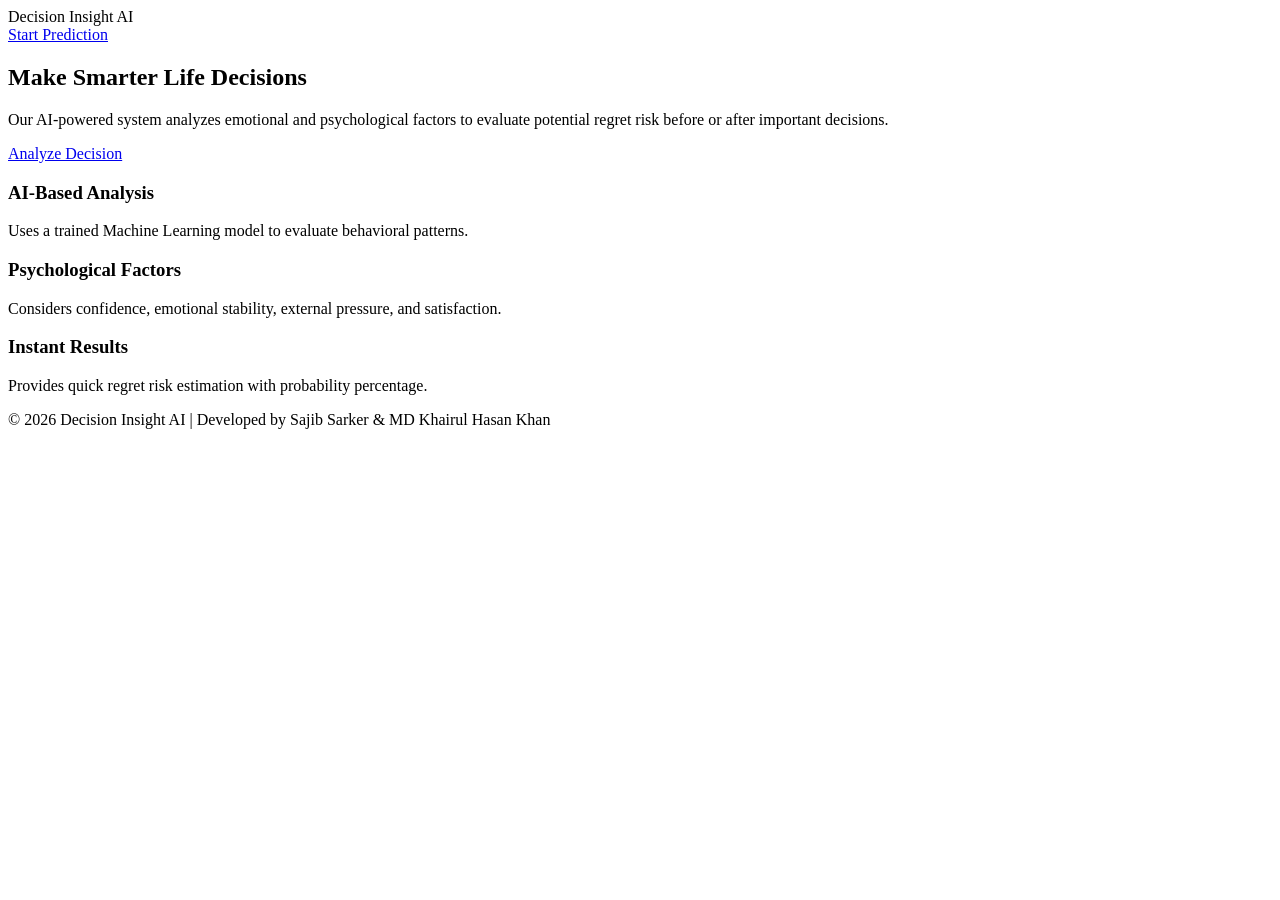
==== templates/index.html @ 463e9a97 "Restructure files for use Flask" ====
<!DOCTYPE html>
<html>
<head>
    <title>Decision Insight AI</title>
    <link rel="stylesheet" href="style.css">
</head>
<body>

<!-- NAVBAR -->
<nav class="navbar">
    <div class="logo">Decision Insight AI</div>
    <a href="predict.html" class="nav-btn">Start Prediction</a>
</nav>

<!-- HERO SECTION -->
<section class="hero">
    <div class="hero-content">
        <h1>Make Smarter Life Decisions</h1>
        <p>
            Our AI-powered system analyzes emotional and psychological factors 
            to evaluate potential regret risk before or after important decisions.
        </p>
        <a href="predict.html" class="primary-btn">Analyze Decision</a>
    </div>
</section>

<!-- FEATURES SECTION -->
<section class="features">

    <div class="feature-card">
        <h3>AI-Based Analysis</h3>
        <p>Uses a trained Machine Learning model to evaluate behavioral patterns.</p>
    </div>

    <div class="feature-card">
        <h3>Psychological Factors</h3>
        <p>Considers confidence, emotional stability, external pressure, and satisfaction.</p>
    </div>

    <div class="feature-card">
        <h3>Instant Results</h3>
        <p>Provides quick regret risk estimation with probability percentage.</p>
    </div>

</section>

<!-- FOOTER -->
<footer>
    <p>© 2026 Decision Insight AI | Developed by Sajib Sarker & MD Khairul Hasan Khan</p>
</footer>

</body>
</html>
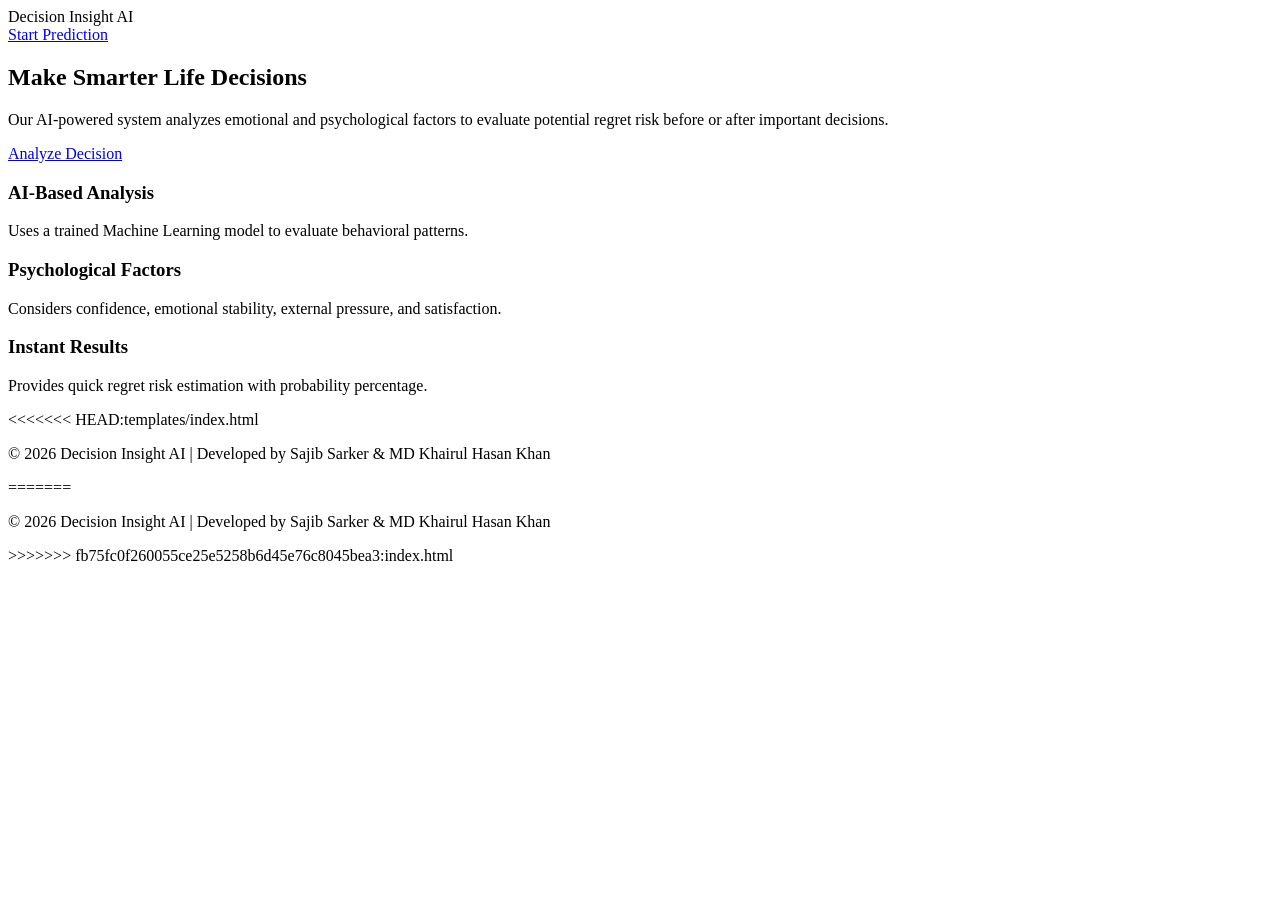
==== commit 20f8a555: "Restructure files for use Flask" ====
--- a/templates/index.html
+++ b/templates/index.html
@@ -46,7 +46,11 @@
 
 <!-- FOOTER -->
 <footer>
+<<<<<<< HEAD:templates/index.html
     <p>© 2026 Decision Insight AI | Developed by Sajib Sarker & MD Khairul Hasan Khan</p>
+=======
+    <p>©️ 2026 Decision Insight AI | Developed by Sajib Sarker & MD Khairul Hasan Khan</p>
+>>>>>>> fb75fc0f260055ce25e5258b6d45e76c8045bea3:index.html
 </footer>
 
 </body>
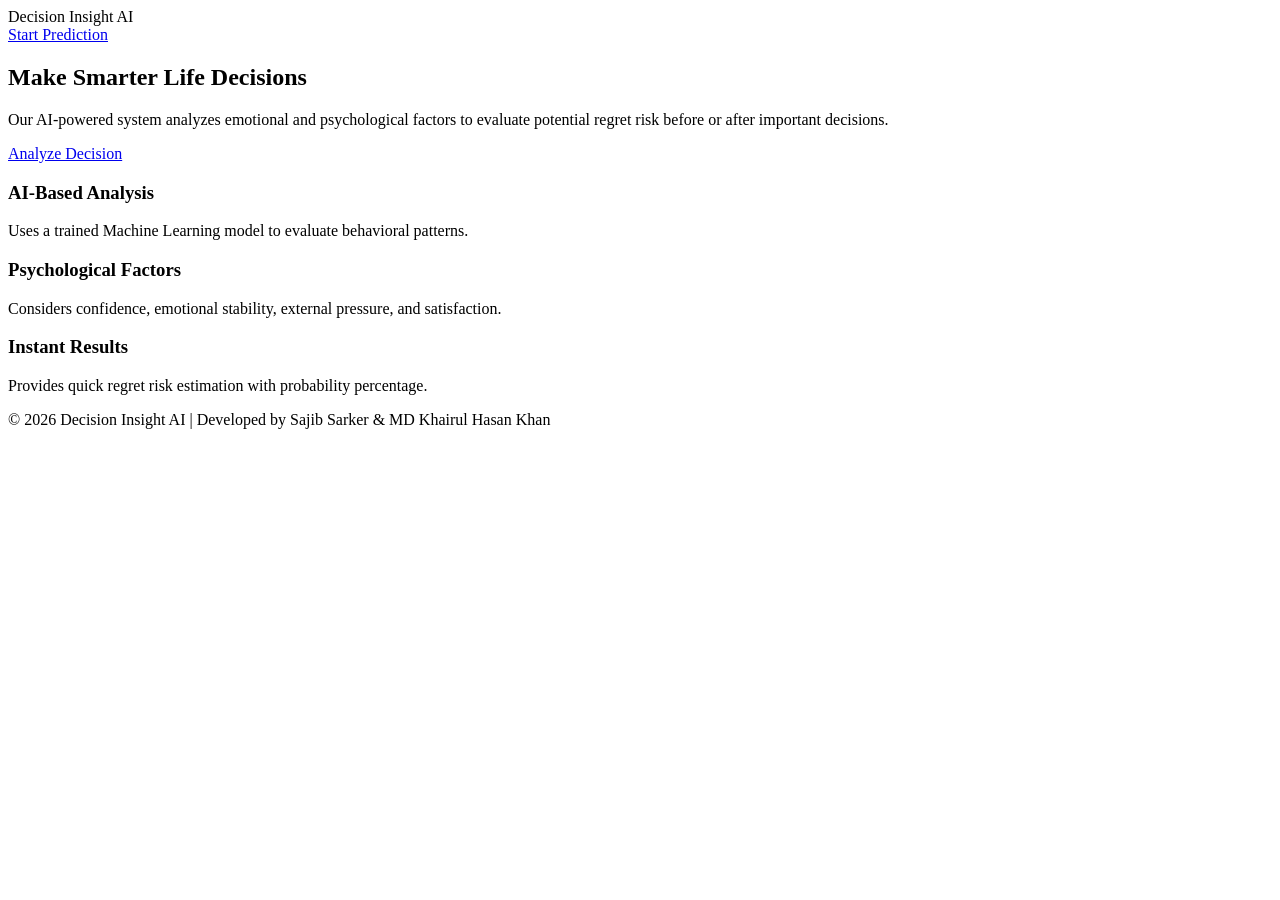
==== commit d61de284: "little update file management" ====
--- a/templates/index.html
+++ b/templates/index.html
@@ -46,11 +46,7 @@
 
 <!-- FOOTER -->
 <footer>
-<<<<<<< HEAD:templates/index.html
-    <p>© 2026 Decision Insight AI | Developed by Sajib Sarker & MD Khairul Hasan Khan</p>
-=======
     <p>©️ 2026 Decision Insight AI | Developed by Sajib Sarker & MD Khairul Hasan Khan</p>
->>>>>>> fb75fc0f260055ce25e5258b6d45e76c8045bea3:index.html
 </footer>
 
 </body>
